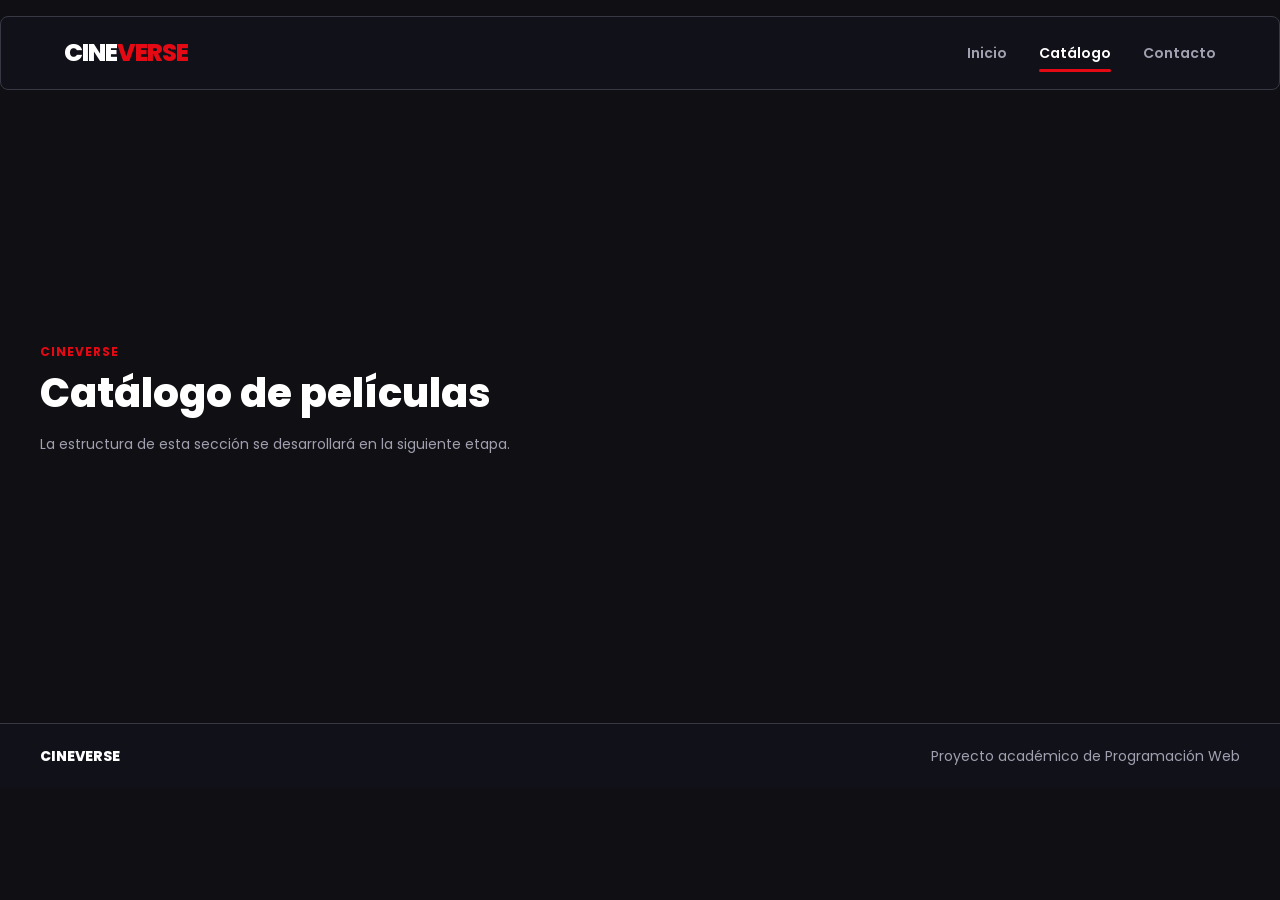
==== catalogo.html @ 3571ee9a "Primera entrega: estructura HTML y estilos globales" ====
<!doctype html>
<html lang="es">
<head>
  <meta charset="UTF-8"><meta name="viewport" content="width=device-width, initial-scale=1.0">
  <title>CINEVERSE | Catálogo</title>
  <link rel="preconnect" href="https://fonts.googleapis.com"><link rel="preconnect" href="https://fonts.gstatic.com" crossorigin>
  <link href="https://fonts.googleapis.com/css2?family=Poppins:wght@400;500;600;700;800&display=swap" rel="stylesheet">
  <link rel="stylesheet" href="css/styles.css">
</head>
<body>
  <header class="site-header"><div class="container header__inner">
    <a class="brand" href="index.html" aria-label="CINEVERSE, página de inicio"><span class="brand__cine">CINE</span><span class="brand__verse">VERSE</span></a>
    <nav class="primary-nav" aria-label="Navegación principal"><a class="nav-link" href="index.html">Inicio</a><a class="nav-link nav-link--active" href="catalogo.html" aria-current="page">Catálogo</a><a class="nav-link" href="contacto.html">Contacto</a></nav>
    <span class="menu-toggle" aria-hidden="true"><span></span><span></span><span></span></span>
  </div></header>
  <main class="container page-placeholder"><p class="eyebrow">CINEVERSE</p><h1>Catálogo de películas</h1><p>La estructura de esta sección se desarrollará en la siguiente etapa.</p></main>
  <footer class="site-footer"><div class="container footer__inner"><span class="footer__brand">CINEVERSE</span><p>Proyecto académico de Programación Web</p></div></footer>
</body>
</html>
---- css/styles.css ----
/* =========================================================
   CINEVERSE - Estilos globales / Primera entrega
   Sin JavaScript ni interacciones programadas.
   ========================================================= */

/* 1. Variables globales de diseño */
:root {
  /* Colores principales definidos en Figma */
  --color-background: #0F0F14;
  --color-surface: #1C1C26;
  --color-surface-elevated: #252530;
  --color-primary: #E50914;
  --color-text: #FFFFFF;
  --color-text-muted: #A0A0B0;
  --color-border: #383844;
  --color-rating: #F4C46B;

  /* Tipografía */
  --font-family: "Poppins", Arial, sans-serif;
  --font-size-title: 2rem;       /* 32 px */
  --font-size-heading: 1.5rem;   /* 24 px */
  --font-size-subheading: 1.25rem; /* 20 px */
  --font-size-body: 1rem;        /* 16 px */
  --font-size-small: 0.875rem;   /* 14 px */
  --font-size-caption: 0.75rem;  /* 12 px */

  /* Espaciado basado en múltiplos de 8 */
  --space-1: 0.5rem;  /* 8 px */
  --space-2: 1rem;    /* 16 px */
  --space-3: 1.5rem;  /* 24 px */
  --space-4: 2rem;    /* 32 px */
  --space-5: 3rem;    /* 48 px */

  /* Bordes y contenedores */
  --radius: 8px;
  --container-width: 1200px;
}

/* 2. Reinicio básico */
* {
  box-sizing: border-box;
  margin: 0;
  padding: 0;
}

html {
  scroll-behavior: smooth;
}

body {
  min-width: 320px;
  background-color: var(--color-background);
  color: var(--color-text);
  font-family: var(--font-family);
  font-size: var(--font-size-body);
  line-height: 1.6;
}

a {
  color: inherit;
  text-decoration: none;
}

img {
  display: block;
  max-width: 100%;
}

button,
input,
textarea {
  font: inherit;
}

/* 3. Contenedor global: 1200 px desktop, márgenes adaptables */
.container {
  width: min(var(--container-width), calc(100% - 2rem));
  margin-inline: auto;
}

/* 4. Header: Flexbox para alinear logo, menú e icono móvil */
.site-header {
  margin-block: var(--space-2);
  background-color: #111119;
  border: 1px solid var(--color-border);
  border-radius: var(--radius);
}

.header__inner {
  min-height: 72px;
  display: flex;
  align-items: center;
  justify-content: space-between;
  gap: var(--space-3);
  padding-inline: var(--space-3);
}

.brand {
  display: inline-flex;
  align-items: center;
  flex-shrink: 0;
  font-size: 1.55rem;
  font-weight: 800;
  line-height: 1;
  letter-spacing: -0.04em;
}

.brand__cine {
  color: var(--color-text);
}

.brand__verse {
  color: var(--color-primary);
}

.primary-nav {
  display: flex;
  align-items: center;
  gap: 2rem;
}

.nav-link {
  position: relative;
  padding-block: 0.5rem;
  color: var(--color-text-muted);
  font-size: var(--font-size-small);
  font-weight: 600;
  transition: color 0.2s ease;
}

.nav-link--active {
  color: var(--color-text);
}

.nav-link--active::after {
  content: "";
  position: absolute;
  right: 0;
  bottom: 0;
  left: 0;
  height: 3px;
  border-radius: 999px;
  background-color: var(--color-primary);
}

/* Icono visual: todavía no abre/cierra el menú */
.menu-toggle {
  display: none;
  width: 24px;
  flex-direction: column;
  gap: 5px;
}

.menu-toggle span {
  display: block;
  width: 24px;
  height: 2px;
  border-radius: 2px;
  background-color: var(--color-text);
}

/* 5. Hero estático de muestra */
.hero {
  min-height: 390px;
  display: flex;
  align-items: center;
  justify-content: space-between;
  gap: var(--space-5);
  margin-top: var(--space-3);
  padding: 2.5rem 3.5rem;
  overflow: hidden;
  border-radius: 18px;
  background: linear-gradient(110deg, #171720 0%, #1C1C26 100%);
}

.hero__content {
  max-width: 620px;
  flex: 1 1 60%;
}

.eyebrow {
  margin-bottom: var(--space-1);
  color: var(--color-primary);
  font-size: var(--font-size-caption);
  font-weight: 700;
  letter-spacing: 0.08em;
}

.hero h1,
.page-placeholder h1 {
  margin-bottom: var(--space-2);
  font-size: clamp(2rem, 4vw, 2.5rem);
  font-weight: 800;
  line-height: 1.2;
}

.hero h1 span {
  display: block;
  color: var(--color-primary);
}

.hero__description {
  max-width: 560px;
  margin-bottom: var(--space-3);
  color: var(--color-text-muted);
}

.button {
  min-height: 44px;
  display: inline-flex;
  align-items: center;
  justify-content: center;
  padding-inline: 1.5rem;
  border-radius: var(--radius);
  font-size: var(--font-size-small);
  font-weight: 600;
}

.button--primary {
  background-color: var(--color-primary);
  color: var(--color-text);
}

.hero__art {
  position: relative;
  width: 220px;
  min-height: 300px;
  display: flex;
  flex: 0 0 220px;
  flex-direction: column;
  justify-content: flex-end;
  gap: var(--space-1);
  overflow: hidden;
  padding: var(--space-2);
  border-radius: var(--radius);
  background: linear-gradient(145deg, #172340 0%, #263A63 55%, #0A1226 100%);
}

.hero__art-glow {
  position: absolute;
  top: 38px;
  right: 28px;
  width: 78px;
  height: 78px;
  border-radius: 50%;
  background-color: var(--color-rating);
  box-shadow: 0 0 50px rgb(244 196 107 / 22%);
}

.hero__art-label,
.hero__art-title {
  position: relative;
  z-index: 1;
}

.hero__art-label {
  color: var(--color-rating);
  font-size: 0.625rem;
  font-weight: 700;
}

.hero__art-title {
  font-size: 1.15rem;
  font-weight: 800;
}

/* 6. Fila de tarjetas: Flexbox */
.content-section {
  padding-block: var(--space-5);
}

.section-heading {
  display: flex;
  align-items: end;
  justify-content: space-between;
  gap: var(--space-2);
  margin-bottom: var(--space-2);
}

.section-heading .eyebrow {
  margin-bottom: 0.25rem;
}

.section-heading h2 {
  font-size: var(--font-size-heading);
  font-weight: 700;
}

.section-note {
  color: var(--color-text-muted);
  font-size: var(--font-size-caption);
}

.movie-row {
  display: flex;
  flex-wrap: wrap;
  gap: var(--space-2);
}

.movie-placeholder {
  min-width: 150px;
  flex: 1 1 180px;
  padding: 0.5rem;
  border-radius: var(--radius);
  background-color: var(--color-surface);
}

.poster {
  min-height: 190px;
  margin-bottom: 0.75rem;
  border-radius: 6px;
}

.poster--one { background: linear-gradient(145deg, #283A66, #10182D 65%, #E2B876); }
.poster--two { background: linear-gradient(145deg, #A65B37, #542B20 65%, #E5B76D); }
.poster--three { background: linear-gradient(145deg, #0F6170, #062E43 65%, #79C1B8); }
.poster--four { background: linear-gradient(145deg, #54335A, #21172D 65%, #D59A65); }

.movie-placeholder h3 {
  font-size: var(--font-size-small);
  font-weight: 600;
}

.movie-placeholder p {
  color: var(--color-text-muted);
  font-size: var(--font-size-caption);
}

/* 7. Footer y páginas provisionales */
.site-footer {
  margin-top: var(--space-4);
  border-top: 1px solid var(--color-border);
  background-color: #111119;
}

.footer__inner {
  min-height: 64px;
  display: flex;
  align-items: center;
  justify-content: space-between;
  gap: var(--space-2);
}

.footer__brand {
  font-size: var(--font-size-small);
  font-weight: 800;
}

.footer__inner p,
.page-placeholder p:not(.eyebrow) {
  color: var(--color-text-muted);
  font-size: var(--font-size-small);
}

.page-placeholder {
  min-height: 65vh;
  display: flex;
  flex-direction: column;
  justify-content: center;
  align-items: flex-start;
}

/* 8. Responsive: tablet y móvil */
@media (max-width: 767px) {
  .header__inner {
    min-height: 64px;
    padding-inline: var(--space-2);
  }

  .primary-nav {
    display: none;
  }

  .menu-toggle {
    display: flex;
  }

  .hero {
    min-height: auto;
    flex-direction: column-reverse;
    align-items: stretch;
    gap: var(--space-3);
    padding: var(--space-3);
  }

  .hero__art {
    width: 100%;
    min-height: 190px;
    flex-basis: auto;
  }

  .section-heading,
  .footer__inner {
    align-items: flex-start;
    flex-direction: column;
  }

  .movie-row {
    display: flex;
  }
}
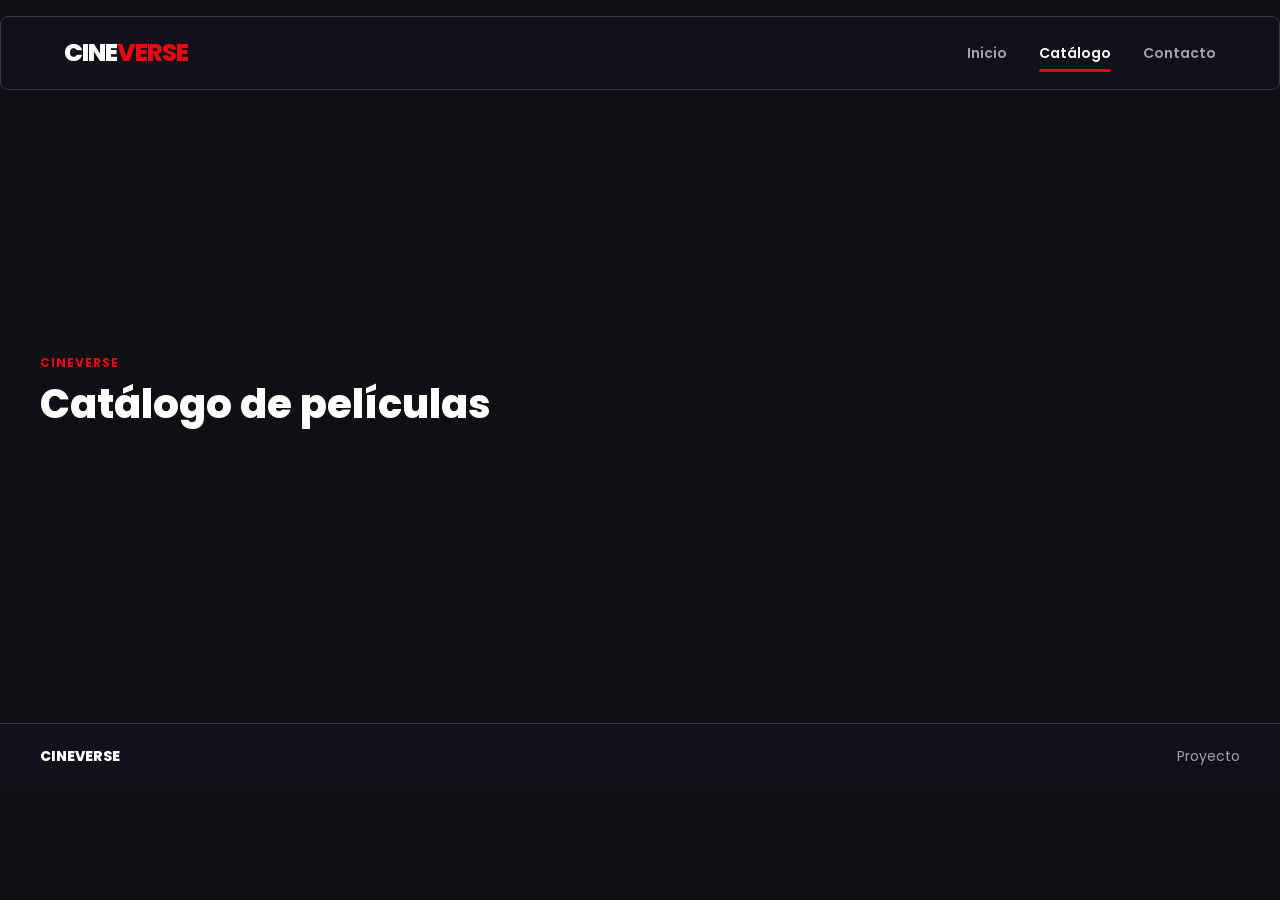
==== commit d0404760: "Completar estructura HTML de CINEVERSE" ====
--- a/catalogo.html
+++ b/catalogo.html
@@ -13,7 +13,7 @@
     <nav class="primary-nav" aria-label="Navegación principal"><a class="nav-link" href="index.html">Inicio</a><a class="nav-link nav-link--active" href="catalogo.html" aria-current="page">Catálogo</a><a class="nav-link" href="contacto.html">Contacto</a></nav>
     <span class="menu-toggle" aria-hidden="true"><span></span><span></span><span></span></span>
   </div></header>
-  <main class="container page-placeholder"><p class="eyebrow">CINEVERSE</p><h1>Catálogo de películas</h1><p>La estructura de esta sección se desarrollará en la siguiente etapa.</p></main>
-  <footer class="site-footer"><div class="container footer__inner"><span class="footer__brand">CINEVERSE</span><p>Proyecto académico de Programación Web</p></div></footer>
+  <main class="container page-placeholder"><p class="eyebrow">CINEVERSE</p><h1>Catálogo de películas</h1><p></p></main>
+  <footer class="site-footer"><div class="container footer__inner"><span class="footer__brand">CINEVERSE</span><p>Proyecto</p></div></footer>
 </body>
 </html>
